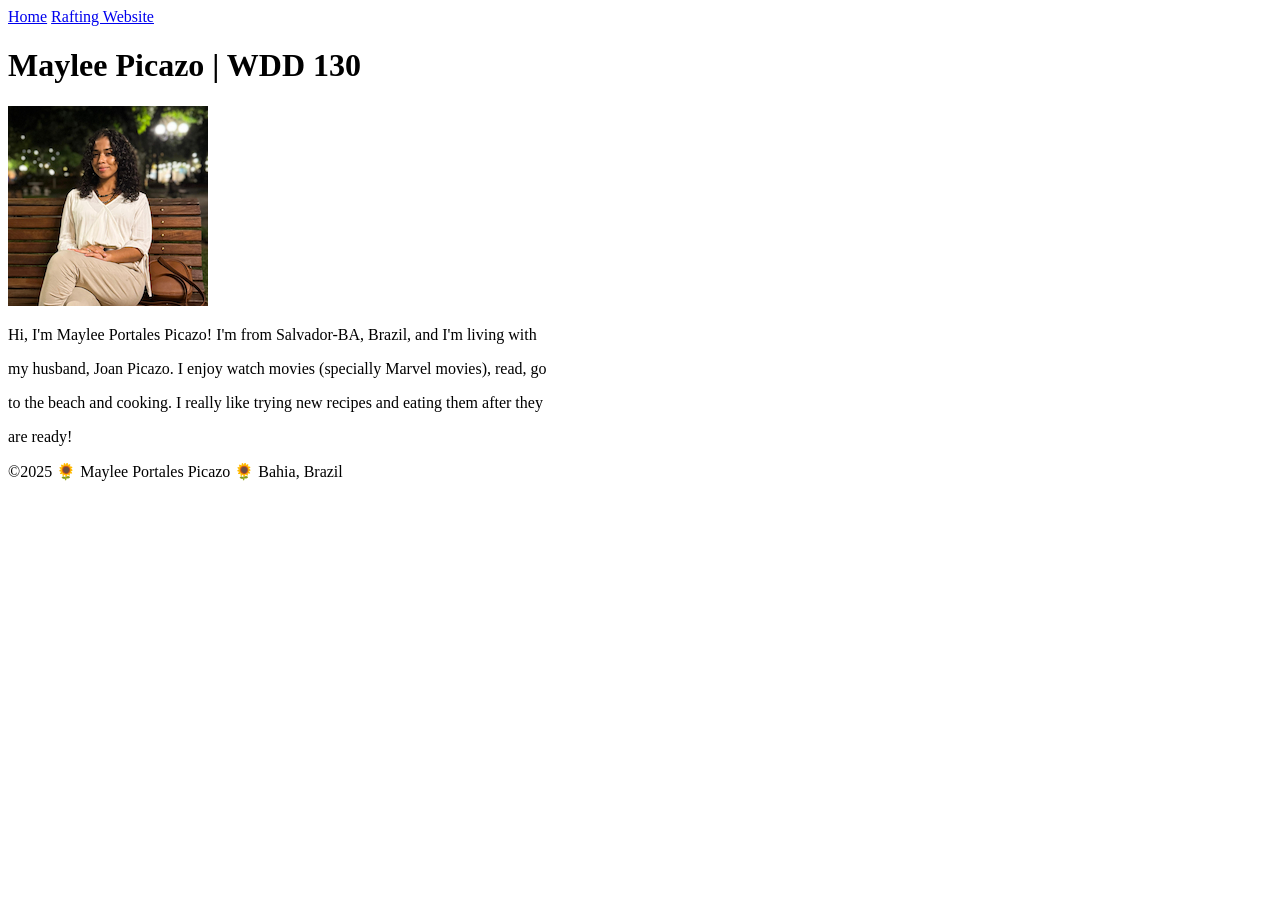
==== index.html @ cc74c49a "created my profile page." ====
<!DOCTYPE html>
<html lang="en">

<head>
    <meta charset="UTF-8">
    <meta name="viewport" content="width=device-width, initial-scale=1.0">
    <title>Maylee Portales Picazo | WDD 130</title>
</head>

<body>
    <header>
        <nav>
            <a href="#">Home</a>
            <a href="wwr/">Rafting Website</a>
        </nav>
    </header>
    <main>
        <h1>Maylee Picazo | WDD 130</h1>
        <img src="images/profile.jpg" alt="Maylee Portales Picazo Profile Picture" width="200">
        <p>Hi, I'm Maylee Portales Picazo! I'm from Salvador-BA, Brazil, and I'm living with</p>
        <p>my husband, Joan Picazo. I enjoy watch movies (specially Marvel movies), read, go</p>
        <p>to the beach and cooking. I really like trying new recipes and eating them after they</p>
        <p>are ready!</p>
    </main>
    <footer>
        <p>©️2025 🌻 Maylee Portales Picazo 🌻 Bahia, Brazil</p>
    </footer>
</body>

</html>
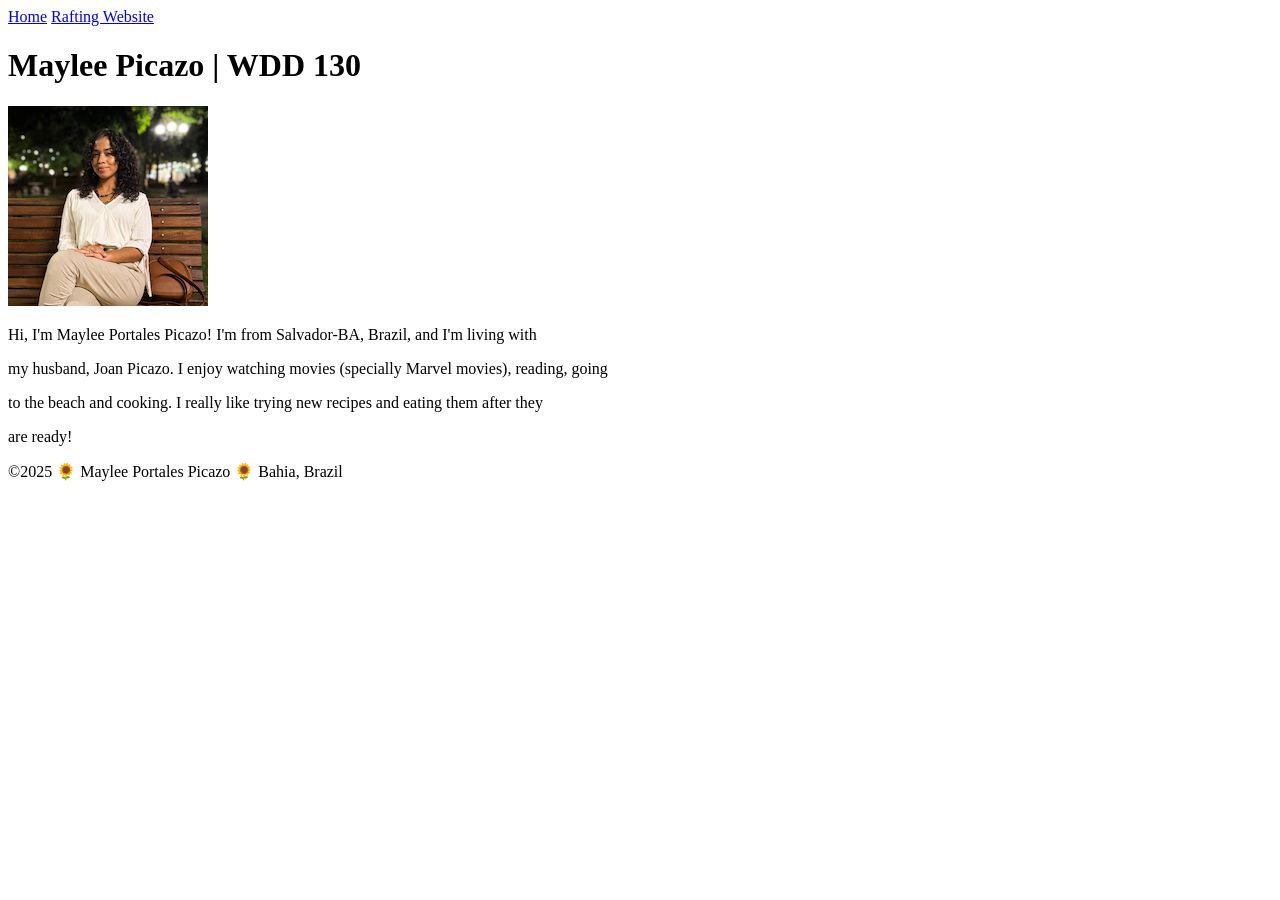
==== commit d9b258d0: "profile page with spellcheck" ====
--- a/index.html
+++ b/index.html
@@ -18,7 +18,7 @@
         <h1>Maylee Picazo | WDD 130</h1>
         <img src="images/profile.jpg" alt="Maylee Portales Picazo Profile Picture" width="200">
         <p>Hi, I'm Maylee Portales Picazo! I'm from Salvador-BA, Brazil, and I'm living with</p>
-        <p>my husband, Joan Picazo. I enjoy watch movies (specially Marvel movies), read, go</p>
+        <p>my husband, Joan Picazo. I enjoy watching movies (specially Marvel movies), reading, going</p>
         <p>to the beach and cooking. I really like trying new recipes and eating them after they</p>
         <p>are ready!</p>
     </main>
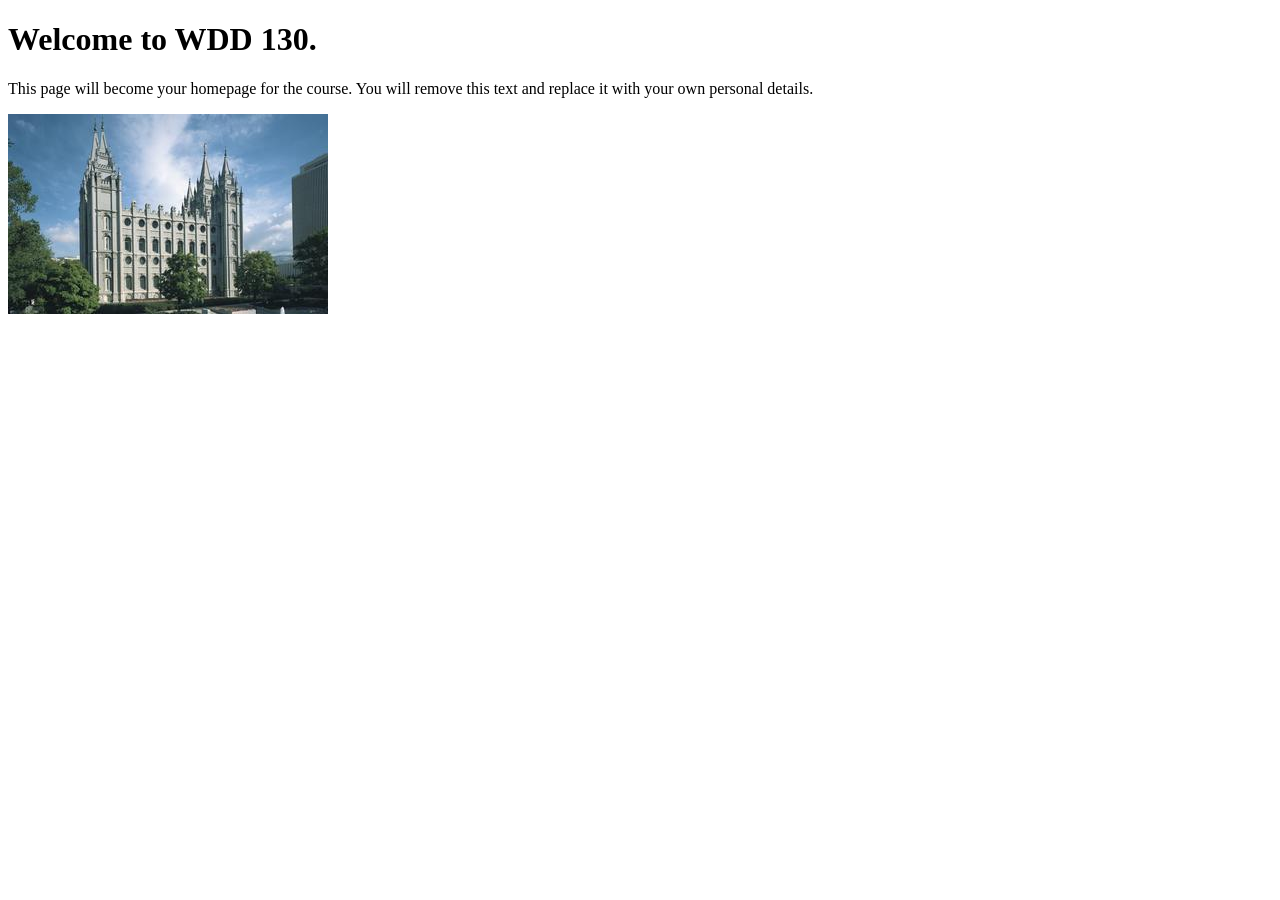
==== commit 3ea40446: "Initial commit" ====
--- a/index.html
+++ b/index.html
@@ -1,30 +1,14 @@
 <!DOCTYPE html>
 <html lang="en">
-
 <head>
     <meta charset="UTF-8">
     <meta name="viewport" content="width=device-width, initial-scale=1.0">
-    <title>Maylee Portales Picazo | WDD 130</title>
+    <title>WDD 130 | Personal Homepage</title>
 </head>
+<body>
+    <h1>Welcome to WDD 130.</h1>
+    <p>This page will become your homepage for the course. You will remove this text and replace it with your own personal details.</p>
 
-<body>
-    <header>
-        <nav>
-            <a href="#">Home</a>
-            <a href="wwr/">Rafting Website</a>
-        </nav>
-    </header>
-    <main>
-        <h1>Maylee Picazo | WDD 130</h1>
-        <img src="images/profile.jpg" alt="Maylee Portales Picazo Profile Picture" width="200">
-        <p>Hi, I'm Maylee Portales Picazo! I'm from Salvador-BA, Brazil, and I'm living with</p>
-        <p>my husband, Joan Picazo. I enjoy watching movies (specially Marvel movies), reading, going</p>
-        <p>to the beach and cooking. I really like trying new recipes and eating them after they</p>
-        <p>are ready!</p>
-    </main>
-    <footer>
-        <p>©️2025 🌻 Maylee Portales Picazo 🌻 Bahia, Brazil</p>
-    </footer>
+    <img src="images/salt-lake-temple.jpg" alt="The Salt Lake Temple.">
 </body>
-
 </html>
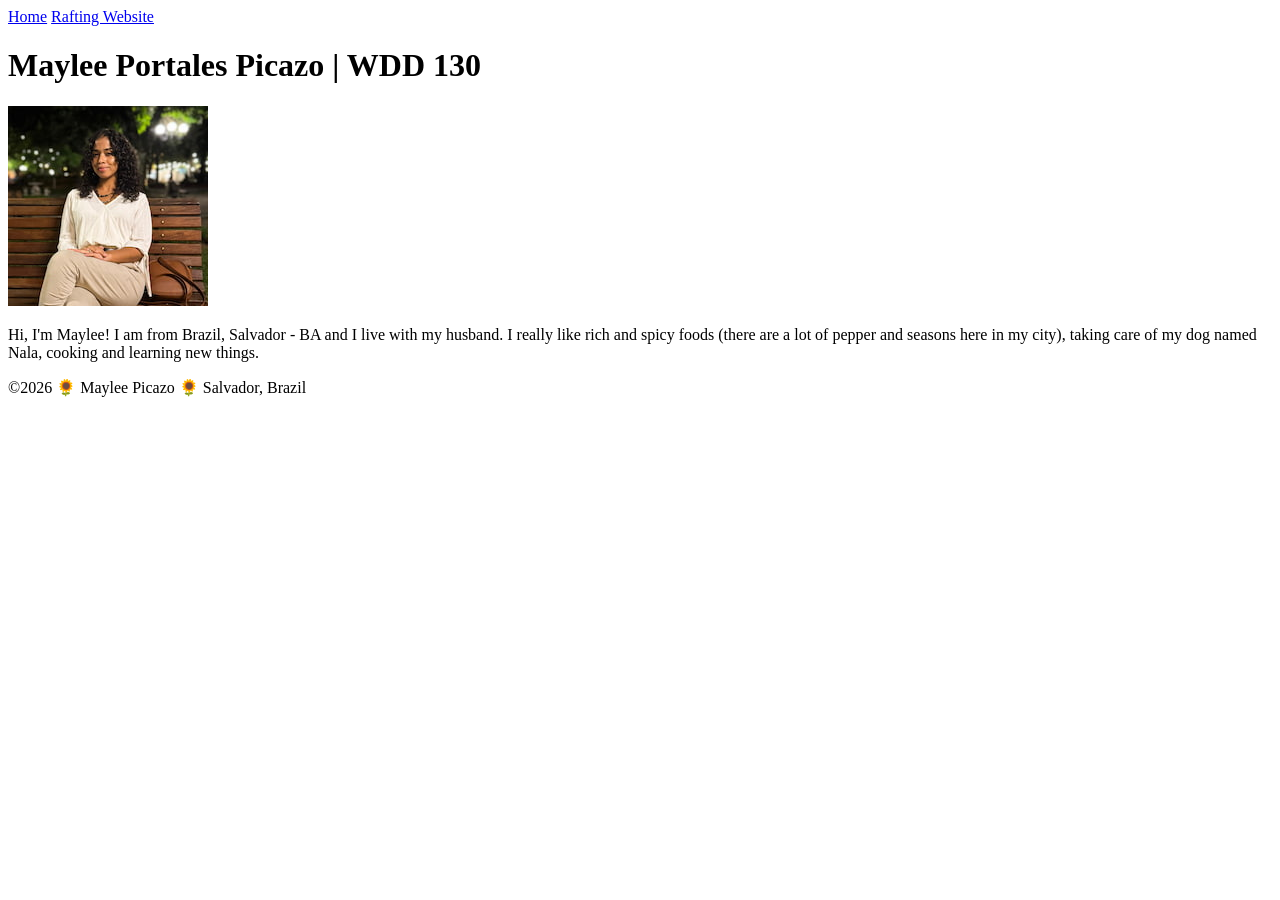
==== commit 3652ce70: "w01 project home page" ====
--- a/index.html
+++ b/index.html
@@ -1,14 +1,33 @@
 <!DOCTYPE html>
 <html lang="en">
+
 <head>
     <meta charset="UTF-8">
     <meta name="viewport" content="width=device-width, initial-scale=1.0">
-    <title>WDD 130 | Personal Homepage</title>
+    <title>Maylee Portales Picazo | WDD 130</title>
 </head>
+
 <body>
-    <h1>Welcome to WDD 130.</h1>
-    <p>This page will become your homepage for the course. You will remove this text and replace it with your own personal details.</p>
+    <header>
+        <nav>
+            <a href="#">Home</a>
+            <a href="wwr/">Rafting Website</a>
+        </nav>
+    </header>
 
-    <img src="images/salt-lake-temple.jpg" alt="The Salt Lake Temple.">
+    <main>
+        <h1>Maylee Portales Picazo | WDD 130</h1>
+        <img src="images/profile.jpg" alt="Maylee sit on a bench square" width="200">
+        <p>Hi, I'm Maylee! I am from Brazil, Salvador - BA and I live with my husband. I really like
+            rich and spicy foods (there are a lot of pepper and seasons here in my city), taking
+            care of my dog named
+            Nala, cooking and learning new things.</p>
+    </main>
+
+    <footer>
+        <p>&copy;2026 🌻 Maylee Picazo 🌻 Salvador, Brazil</p>
+    </footer>
+
 </body>
+
 </html>
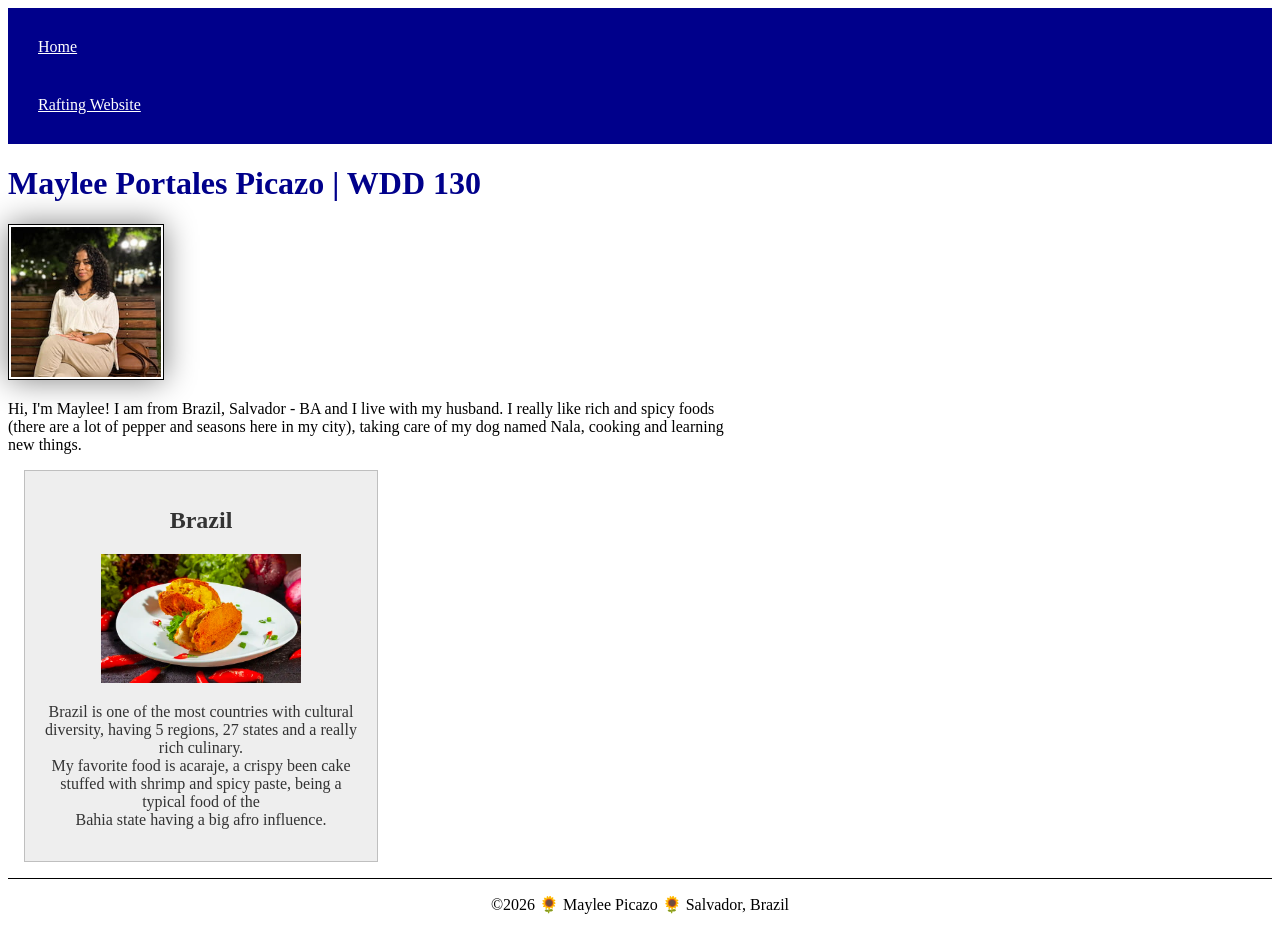
==== commit 752efec4: "home page update week 02 project" ====
--- a/index.html
+++ b/index.html
@@ -5,6 +5,10 @@
     <meta charset="UTF-8">
     <meta name="viewport" content="width=device-width, initial-scale=1.0">
     <title>Maylee Portales Picazo | WDD 130</title>
+    <meta name="description"
+      content="This page has the purpose to share some information about who is Maylee and the WDD130 course.">
+    <meta name="author" content="Maylee Portales Picazo">
+    <link rel="stylesheet" href="styles/styles.css">
 </head>
 
 <body>
@@ -19,10 +23,23 @@
         <h1>Maylee Portales Picazo | WDD 130</h1>
         <img src="images/profile.jpg" alt="Maylee sit on a bench square" width="200">
         <p>Hi, I'm Maylee! I am from Brazil, Salvador - BA and I live with my husband. I really like
-            rich and spicy foods (there are a lot of pepper and seasons here in my city), taking
+            rich and spicy foods <br> (there are a lot of pepper and seasons here in my city),
+            taking
             care of my dog named
-            Nala, cooking and learning new things.</p>
+            Nala, cooking and learning <br>new things.</p>
     </main>
+
+    <aside>
+        <h2>Brazil</h2>
+        <img src="images/acaraje-brazil.jpeg" alt="two acarajes in the white plate">
+        <p>Brazil is one of the most countries with cultural diversity, having 5 regions, 27 states
+            and a really rich culinary. <br> My favorite food is acaraje, a crispy been cake stuffed
+            with
+            shrimp
+            and spicy paste, being a typical food of the <br>Bahia state having a big afro
+            influence.
+        </p>
+    </aside>
 
     <footer>
         <p>&copy;2026 🌻 Maylee Picazo 🌻 Salvador, Brazil</p>
--- a/styles/styles.css
+++ b/styles/styles.css
@@ -0,0 +1,51 @@
+nav {
+    background-color: darkblue;
+    padding: 10px;
+}
+
+nav a {
+    color: white;
+    display: block;
+    padding: 20px;
+}
+
+h1 {
+    color: darkblue;
+}
+
+main img {
+    width: 150px;
+    height: auto;
+    border: 1px solid black;
+    padding: 2px;
+    box-shadow: 0 0 30px gray;
+}
+
+p {
+    padding: 0;
+}
+
+main {
+    max-width: 840px;
+}
+
+aside {
+    width: 20rem;
+    margin: 1rem;
+    border: 1px solid rgb(0 0 0 / 0.2);
+    padding: 1rem;
+    background-color: #eee;
+    color: #333;
+    text-align: center;
+}
+
+aside img {
+    width: 200px;
+    height: auto;
+}
+
+footer {
+    margin-top: 15px;
+    border-top: 1px solid #000;
+    text-align: center;
+}
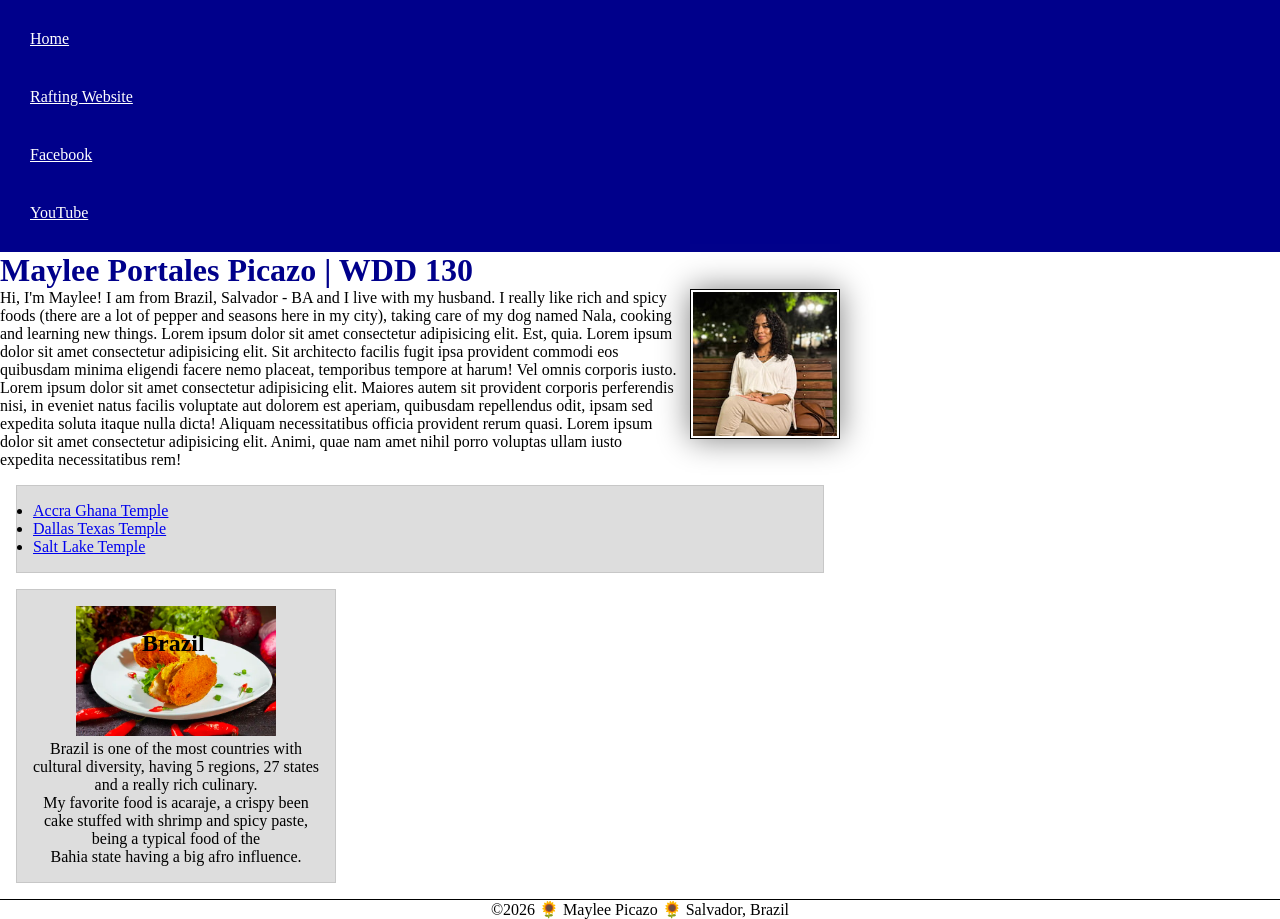
==== commit d0317072: "W03 code along activity" ====
--- a/index.html
+++ b/index.html
@@ -16,6 +16,8 @@
         <nav>
             <a href="#">Home</a>
             <a href="wwr/">Rafting Website</a>
+            <a href="https://facebook.com">Facebook</a>
+            <a href="https://youtube.com">YouTube</a>
         </nav>
     </header>
 
@@ -23,13 +25,33 @@
         <h1>Maylee Portales Picazo | WDD 130</h1>
         <img src="images/profile.jpg" alt="Maylee sit on a bench square" width="200">
         <p>Hi, I'm Maylee! I am from Brazil, Salvador - BA and I live with my husband. I really like
-            rich and spicy foods <br> (there are a lot of pepper and seasons here in my city),
+            rich and spicy foods (there are a lot of pepper and seasons here in my city),
             taking
             care of my dog named
-            Nala, cooking and learning <br>new things.</p>
+            Nala, cooking and learning new things. Lorem ipsum dolor sit amet consectetur
+            adipisicing elit. Est, quia. Lorem ipsum dolor sit amet consectetur adipisicing elit.
+            Sit architecto facilis fugit ipsa provident commodi eos quibusdam minima eligendi facere
+            nemo placeat, temporibus tempore at harum! Vel omnis corporis iusto. Lorem ipsum dolor
+            sit amet consectetur adipisicing elit. Maiores autem sit provident corporis perferendis
+            nisi, in eveniet natus facilis voluptate aut dolorem est aperiam, quibusdam repellendus
+            odit, ipsam sed expedita soluta itaque nulla dicta! Aliquam necessitatibus officia
+            provident rerum quasi. Lorem ipsum dolor sit amet consectetur adipisicing elit. Animi,
+            quae nam amet nihil porro voluptas ullam iusto expedita necessitatibus rem!</p>
+
+        <ul class="box">
+            <li><a
+                  href="https://newsroom.churchofjesuschrist.org/media/960x540/Accra-Ghana-Temple-1-6-12-2.jpg">Accra
+                    Ghana Temple</a>
+            </li>
+            <li><a
+                  href="https://newsroom.churchofjesuschrist.org/media/960x540/Dallas-Texas-Temple1.jpg">Dallas
+                    Texas Temple</a></li>
+            <li><a href="https://newsroom.churchofjesuschrist.org/media/960x540/SL-Temple2.jpg">Salt
+                    Lake Temple</a></li>
+        </ul>
     </main>
 
-    <aside>
+    <aside class="box">
         <h2>Brazil</h2>
         <img src="images/acaraje-brazil.jpeg" alt="two acarajes in the white plate">
         <p>Brazil is one of the most countries with cultural diversity, having 5 regions, 27 states
--- a/styles/styles.css
+++ b/styles/styles.css
@@ -1,3 +1,14 @@
+:root {
+    --text-align-standard: center;
+    --height-standard: auto;
+}
+
+* {
+    margin: 0;
+    padding: 0;
+    box-sizing: border-box;
+}
+
 nav {
     background-color: darkblue;
     padding: 10px;
@@ -15,10 +26,12 @@
 
 main img {
     width: 150px;
-    height: auto;
+    height: var(--height-standard);
     border: 1px solid black;
     padding: 2px;
     box-shadow: 0 0 30px gray;
+    float: right;
+    margin-left: 10px;
 }
 
 p {
@@ -30,22 +43,34 @@
 }
 
 aside {
+    position: relative;
     width: 20rem;
-    margin: 1rem;
-    border: 1px solid rgb(0 0 0 / 0.2);
-    padding: 1rem;
-    background-color: #eee;
-    color: #333;
-    text-align: center;
+    text-align: var(--text-align-standard);
 }
 
 aside img {
     width: 200px;
-    height: auto;
+    height: var(--height-standard);
+}
+
+aside h2 {
+    position: absolute;
+    top: 40px;
+    left: 125px;
 }
 
 footer {
     margin-top: 15px;
     border-top: 1px solid #000;
-    text-align: center;
+    text-align: var(--text-align-standard);
+}
+
+/* Class Selectors */
+
+.box {
+    margin: 1rem;
+    border: 1px solid rgb(0 0 0 / 10%);
+    padding: 1rem;
+    background-color: #ddd;
+    color: #000;
 }
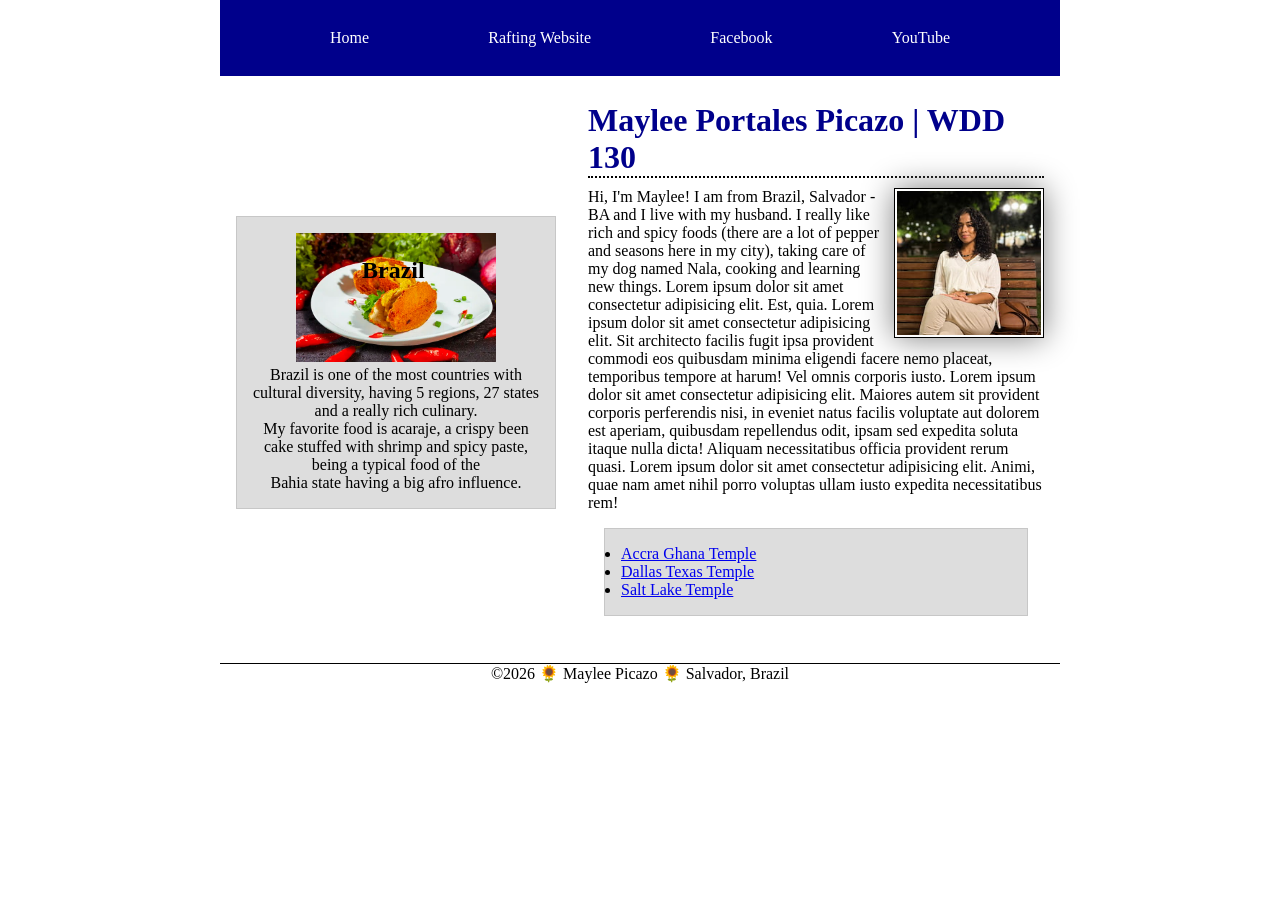
==== commit 31126119: "code along activity W04 home page" ====
--- a/index.html
+++ b/index.html
@@ -21,47 +21,58 @@
         </nav>
     </header>
 
-    <main>
-        <h1>Maylee Portales Picazo | WDD 130</h1>
-        <img src="images/profile.jpg" alt="Maylee sit on a bench square" width="200">
-        <p>Hi, I'm Maylee! I am from Brazil, Salvador - BA and I live with my husband. I really like
-            rich and spicy foods (there are a lot of pepper and seasons here in my city),
-            taking
-            care of my dog named
-            Nala, cooking and learning new things. Lorem ipsum dolor sit amet consectetur
-            adipisicing elit. Est, quia. Lorem ipsum dolor sit amet consectetur adipisicing elit.
-            Sit architecto facilis fugit ipsa provident commodi eos quibusdam minima eligendi facere
-            nemo placeat, temporibus tempore at harum! Vel omnis corporis iusto. Lorem ipsum dolor
-            sit amet consectetur adipisicing elit. Maiores autem sit provident corporis perferendis
-            nisi, in eveniet natus facilis voluptate aut dolorem est aperiam, quibusdam repellendus
-            odit, ipsam sed expedita soluta itaque nulla dicta! Aliquam necessitatibus officia
-            provident rerum quasi. Lorem ipsum dolor sit amet consectetur adipisicing elit. Animi,
-            quae nam amet nihil porro voluptas ullam iusto expedita necessitatibus rem!</p>
+    <div class="grid">
+        <main>
+            <h1>Maylee Portales Picazo | WDD 130</h1>
+            <img src="images/profile.jpg" alt="Maylee sit on a bench square" width="200">
+            <p>Hi, I'm Maylee! I am from Brazil, Salvador - BA and I live with my husband. I really
+                like
+                rich and spicy foods (there are a lot of pepper and seasons here in my city),
+                taking
+                care of my dog named
+                Nala, cooking and learning new things. Lorem ipsum dolor sit amet consectetur
+                adipisicing elit. Est, quia. Lorem ipsum dolor sit amet consectetur adipisicing
+                elit.
+                Sit architecto facilis fugit ipsa provident commodi eos quibusdam minima eligendi
+                facere
+                nemo placeat, temporibus tempore at harum! Vel omnis corporis iusto. Lorem ipsum
+                dolor
+                sit amet consectetur adipisicing elit. Maiores autem sit provident corporis
+                perferendis
+                nisi, in eveniet natus facilis voluptate aut dolorem est aperiam, quibusdam
+                repellendus
+                odit, ipsam sed expedita soluta itaque nulla dicta! Aliquam necessitatibus officia
+                provident rerum quasi. Lorem ipsum dolor sit amet consectetur adipisicing elit.
+                Animi,
+                quae nam amet nihil porro voluptas ullam iusto expedita necessitatibus rem!</p>
 
-        <ul class="box">
-            <li><a
-                  href="https://newsroom.churchofjesuschrist.org/media/960x540/Accra-Ghana-Temple-1-6-12-2.jpg">Accra
-                    Ghana Temple</a>
-            </li>
-            <li><a
-                  href="https://newsroom.churchofjesuschrist.org/media/960x540/Dallas-Texas-Temple1.jpg">Dallas
-                    Texas Temple</a></li>
-            <li><a href="https://newsroom.churchofjesuschrist.org/media/960x540/SL-Temple2.jpg">Salt
-                    Lake Temple</a></li>
-        </ul>
-    </main>
+            <ul class="box">
+                <li><a
+                      href="https://newsroom.churchofjesuschrist.org/media/960x540/Accra-Ghana-Temple-1-6-12-2.jpg">Accra
+                        Ghana Temple</a>
+                </li>
+                <li><a
+                      href="https://newsroom.churchofjesuschrist.org/media/960x540/Dallas-Texas-Temple1.jpg">Dallas
+                        Texas Temple</a></li>
+                <li><a href="https://newsroom.churchofjesuschrist.org/media/960x540/SL-Temple2.jpg">Salt
+                        Lake Temple</a></li>
+            </ul>
+        </main>
 
-    <aside class="box">
-        <h2>Brazil</h2>
-        <img src="images/acaraje-brazil.jpeg" alt="two acarajes in the white plate">
-        <p>Brazil is one of the most countries with cultural diversity, having 5 regions, 27 states
-            and a really rich culinary. <br> My favorite food is acaraje, a crispy been cake stuffed
-            with
-            shrimp
-            and spicy paste, being a typical food of the <br>Bahia state having a big afro
-            influence.
-        </p>
-    </aside>
+        <aside class="box">
+            <h2>Brazil</h2>
+            <img src="images/acaraje-brazil.jpeg" alt="two acarajes in the white plate">
+            <p>Brazil is one of the most countries with cultural diversity, having 5 regions, 27
+                states
+                and a really rich culinary. <br> My favorite food is acaraje, a crispy been cake
+                stuffed
+                with
+                shrimp
+                and spicy paste, being a typical food of the <br>Bahia state having a big afro
+                influence.
+            </p>
+        </aside>
+    </div> <!-- .grid -->
 
     <footer>
         <p>&copy;2026 🌻 Maylee Picazo 🌻 Salvador, Brazil</p>
--- a/styles/styles.css
+++ b/styles/styles.css
@@ -9,19 +9,32 @@
     box-sizing: border-box;
 }
 
+header,
+footer,
+.grid {
+    max-width: 840px;
+    margin: 0 auto;
+}
+
 nav {
     background-color: darkblue;
     padding: 10px;
+    display: flex;
+    justify-content: space-evenly;
+    align-items: center;
 }
 
 nav a {
     color: white;
+    text-decoration: none;
     display: block;
-    padding: 20px;
+    padding: 1.2rem;
 }
 
 h1 {
     color: darkblue;
+    margin: 10px 0;
+    border-bottom: 2px dotted black;
 }
 
 main img {
@@ -38,14 +51,22 @@
     padding: 0;
 }
 
+.grid {
+    display: grid;
+    align-items: center;
+}
+
 main {
-    max-width: 840px;
+    grid-column: 2/3;
+    margin: 1rem;
 }
 
 aside {
     position: relative;
     width: 20rem;
     text-align: var(--text-align-standard);
+    grid-column: 1/2;
+    grid-row: 1/2;
 }
 
 aside img {
